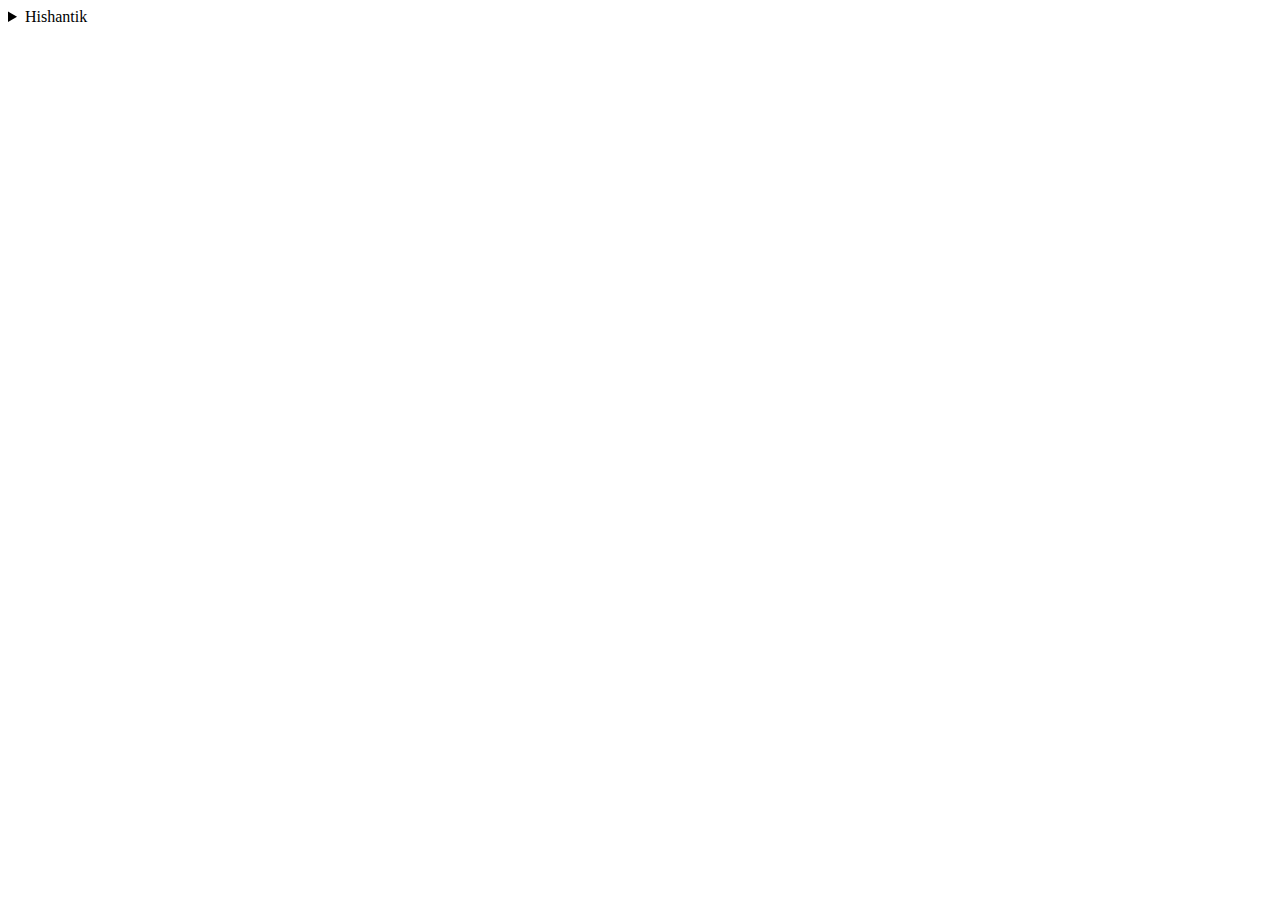
==== pages/page2.html @ 18e42b69 "created some of the directories for my webpages to  be used efficiently...." ====
<!DOCTYPE html>
<html lang="en">
  <head>
    <meta charset="utf-8" />
    <title>Project1</title>
    <meta name="viewport" content="width=device-width, initial-scale=1.0" />
    <meta name="description" content="simple webProgramming" />
    <meta name="keywords" content="project1, Dekustikroject" />
    <meta name="author" content="Hishantik" />
    <meta
      http-equiv="refresh"
      content="4,url=http://127.0.0.1:5500/myproject/project1.html"
    />
    <link rel="stylesheet" href="./project1/project1.css" />
  </head>
  <body>
    <details>
      <summary>Hishantik</summary>
    <ul>
      <li>todo_list</li>
      <li>tea</li>
      <ul>
        <li>Hishantik is going to dring coffee</li>
        <li>No he us going to dring caffien</li>
      </ul>
      <li>coffee</li>
      <li>Horlicks</li>
    </ul>
  </details>
  </body>
</html>
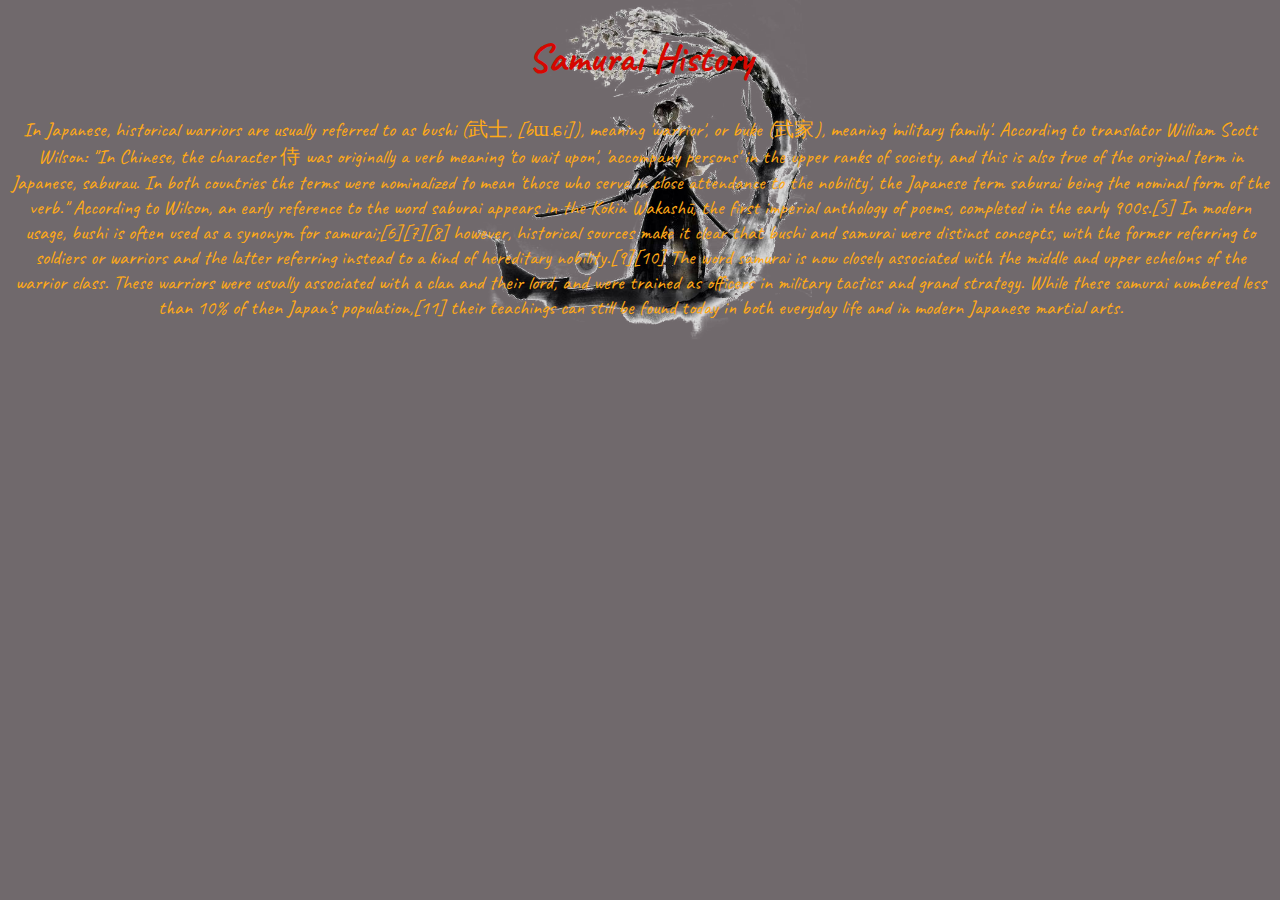
==== commit 5456fe89: "first webpage created related samurai docs included simple css and some commonly used hr=tml tags" ====
--- a/pages/page2.html
+++ b/pages/page2.html
@@ -1,31 +1,35 @@
 <!DOCTYPE html>
 <html lang="en">
   <head>
-    <meta charset="utf-8" />
-    <title>Project1</title>
+    <meta charset="UTF-8" />
+    <meta http-equiv="X-UA-Compatible" content="IE=edge" />
     <meta name="viewport" content="width=device-width, initial-scale=1.0" />
-    <meta name="description" content="simple webProgramming" />
-    <meta name="keywords" content="project1, Dekustikroject" />
-    <meta name="author" content="Hishantik" />
-    <meta
-      http-equiv="refresh"
-      content="4,url=http://127.0.0.1:5500/myproject/project1.html"
-    />
-    <link rel="stylesheet" href="./project1/project1.css" />
+    <title>Samurai_page_2</title>
+    <link rel="stylesheet" href="../css/samurai.css">
   </head>
-  <body>
-    <details>
-      <summary>Hishantik</summary>
-    <ul>
-      <li>todo_list</li>
-      <li>tea</li>
-      <ul>
-        <li>Hishantik is going to dring coffee</li>
-        <li>No he us going to dring caffien</li>
-      </ul>
-      <li>coffee</li>
-      <li>Horlicks</li>
-    </ul>
-  </details>
+  <body  class="page2">
+    <a href="../index.html"><h2>Samurai History</h2></a>
+    <p>
+      In Japanese, historical warriors are usually referred to as bushi (武士,
+      [bɯ.ɕi]), meaning 'warrior', or buke (武家), meaning 'military family'.
+      According to translator William Scott Wilson: "In Chinese, the character
+      侍 was originally a verb meaning 'to wait upon', 'accompany persons' in
+      the upper ranks of society, and this is also true of the original term in
+      Japanese, saburau. In both countries the terms were nominalized to mean
+      'those who serve in close attendance to the nobility', the Japanese term
+      saburai being the nominal form of the verb." According to Wilson, an early
+      reference to the word saburai appears in the Kokin Wakashū, the first
+      imperial anthology of poems, completed in the early 900s.[5] In modern
+      usage, bushi is often used as a synonym for samurai;[6][7][8] however,
+      historical sources make it clear that bushi and samurai were distinct
+      concepts, with the former referring to soldiers or warriors and the latter
+      referring instead to a kind of hereditary nobility.[9][10] The word
+      samurai is now closely associated with the middle and upper echelons of
+      the warrior class. These warriors were usually associated with a clan and
+      their lord, and were trained as officers in military tactics and grand
+      strategy. While these samurai numbered less than 10% of then Japan's
+      population,[11] their teachings can still be found today in both everyday
+      life and in modern Japanese martial arts.
+    </p>
   </body>
 </html>
--- a/css/samurai.css
+++ b/css/samurai.css
@@ -0,0 +1,37 @@
+
+@import url('https://fonts.googleapis.com/css2?family=Caveat:wght@400;500;600;700&display=swap');
+a:link{
+  text-decoration: none;
+}
+a:hover{
+    color:#D60700FF;
+    text-decoration: underline;
+}
+
+body{
+    background-attachment: scroll;
+    color: #FFAA17FF;
+    background-color: #70696c;
+    font-family: 'Caveat', cursive;
+}
+.page1{
+    background-image: url("../img/sword.png");
+    background-repeat: no-repeat;
+    background-position:center;
+}
+.page2{
+    background-image: url("../img/samurai2.png");
+    background-repeat: no-repeat;
+    background-size: contain;
+    background-position: center bottom;
+}
+h1,h2{
+    text-align: center;
+    color: #D60700FF;
+    font-size: 40px;
+}
+p{
+    text-align: center;
+    font-size: 20px;
+
+}
